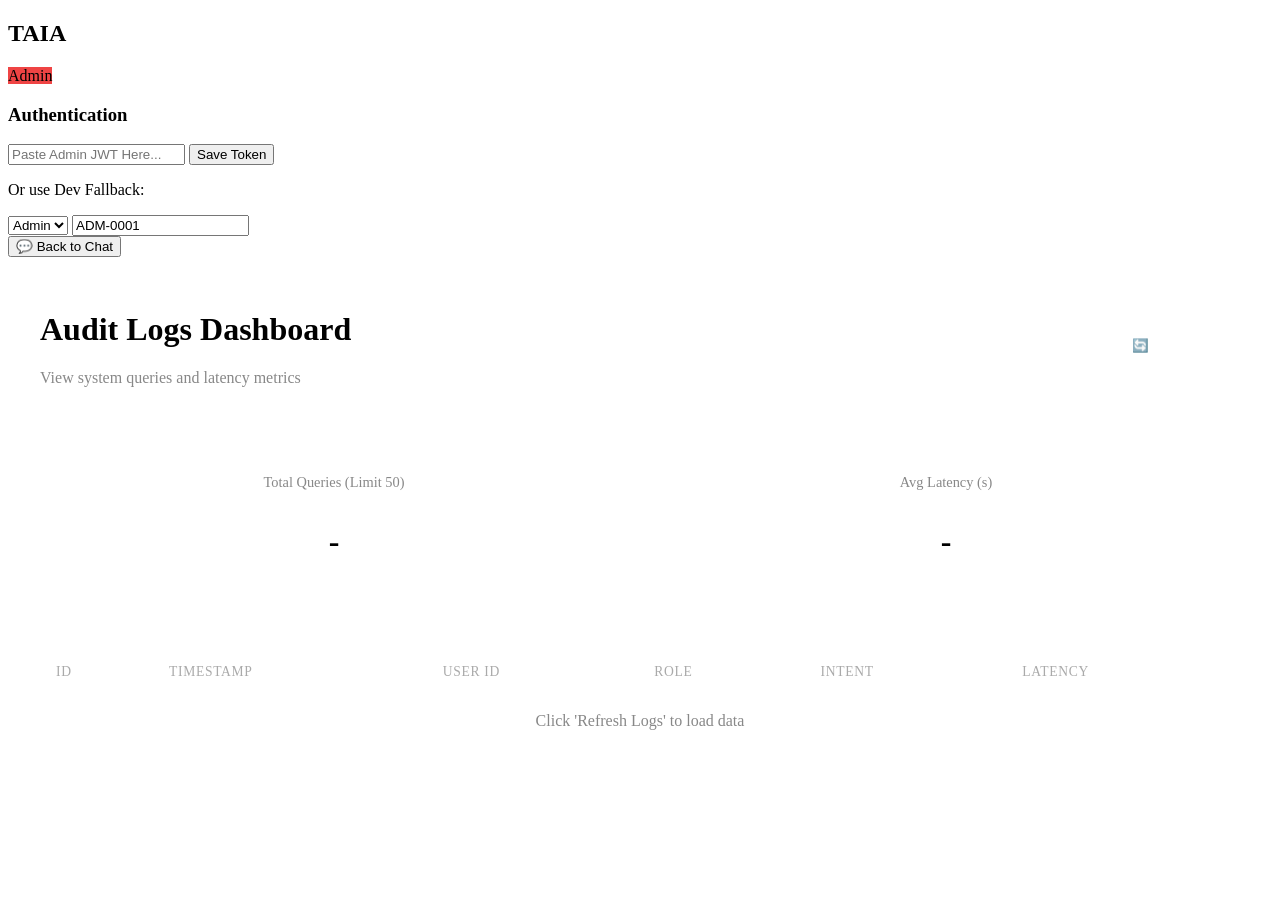
==== ui_app/templates/admin.html @ 432d70b7 "feat: complete TAIA sprint 3 (UI, Docker, Admin Dashboard, bug fixes)" ====
<!DOCTYPE html>
<html lang="en">
<head>
    <meta charset="UTF-8">
    <meta name="viewport" content="width=device-width, initial-scale=1.0">
    <title>TAIA | Admin Dashboard</title>
    <link rel="stylesheet" href="/static/style.css">
    <link href="https://fonts.googleapis.com/css2?family=Inter:wght@300;400;500;600&display=swap" rel="stylesheet">
    <style>
        .dashboard-area {
            flex-grow: 1;
            display: flex;
            flex-direction: column;
            background-color: var(--bg-primary);
            padding: 2rem;
            overflow-y: auto;
        }
        .stats-grid {
            display: grid;
            grid-template-columns: repeat(auto-fit, minmax(200px, 1fr));
            gap: 1.5rem;
            margin-bottom: 2rem;
        }
        .stat-card {
            background-color: var(--bg-secondary);
            border: 1px solid var(--border-color);
            border-radius: 12px;
            padding: 1.5rem;
            text-align: center;
        }
        .stat-card h3 {
            font-size: 0.9rem;
            color: #888;
            margin-bottom: 0.5rem;
            font-weight: 500;
        }
        .stat-card p {
            font-size: 2rem;
            font-weight: 600;
            color: var(--text-primary);
        }
        .table-container {
            background-color: var(--bg-secondary);
            border: 1px solid var(--border-color);
            border-radius: 12px;
            overflow: hidden;
        }
        table {
            width: 100%;
            border-collapse: collapse;
            text-align: left;
        }
        th, td {
            padding: 1rem;
            border-bottom: 1px solid var(--border-color);
        }
        th {
            background-color: rgba(255, 255, 255, 0.02);
            font-weight: 500;
            color: #aaa;
            font-size: 0.85rem;
            text-transform: uppercase;
            letter-spacing: 0.05em;
        }
        tr:last-child td {
            border-bottom: none;
        }
        .refresh-btn {
            background-color: var(--accent-primary);
            color: white;
            border: none;
            padding: 0.5rem 1rem;
            border-radius: 6px;
            cursor: pointer;
            font-family: inherit;
            font-weight: 500;
            transition: all 0.2s;
        }
        .refresh-btn:hover {
            background-color: var(--accent-hover);
        }
        .dashboard-header {
            display: flex;
            justify-content: space-between;
            align-items: center;
            margin-bottom: 2rem;
        }
    </style>
</head>
<body>
    <div class="app-container">
        <!-- Sidebar -->
        <aside class="sidebar">
            <div class="sidebar-header">
                <h2>TAIA</h2>
                <span class="badge" style="background-color: #ef4444;">Admin</span>
            </div>
            
            <div class="auth-section">
                <h3>Authentication</h3>
                <input type="text" id="tokenInput" placeholder="Paste Admin JWT Here..." />
                <button onclick="saveToken()" class="btn-primary">Save Token</button>
            </div>
            
            <div class="fallback-auth">
                <p>Or use Dev Fallback:</p>
                <select id="roleSelect">
                    <option value="Admin" selected>Admin</option>
                </select>
                <input type="text" id="userIdInput" value="ADM-0001">
            </div>
            
            <div class="quick-actions">
                <a href="/" style="text-decoration: none;">
                    <button class="quick-btn">💬 Back to Chat</button>
                </a>
            </div>
        </aside>

        <!-- Main Dashboard Area -->
        <main class="dashboard-area">
            <div class="dashboard-header">
                <div>
                    <h1>Audit Logs Dashboard</h1>
                    <p style="color: #888; margin-top: 0.5rem;">View system queries and latency metrics</p>
                </div>
                <button class="refresh-btn" onclick="fetchLogs()">🔄 Refresh Logs</button>
            </div>
            
            <div class="stats-grid">
                <div class="stat-card">
                    <h3>Total Queries (Limit 50)</h3>
                    <p id="totalQueries">-</p>
                </div>
                <div class="stat-card">
                    <h3>Avg Latency (s)</h3>
                    <p id="avgLatency">-</p>
                </div>
            </div>

            <div class="table-container">
                <table>
                    <thead>
                        <tr>
                            <th>ID</th>
                            <th>Timestamp</th>
                            <th>User ID</th>
                            <th>Role</th>
                            <th>Intent</th>
                            <th>Latency</th>
                        </tr>
                    </thead>
                    <tbody id="logsTableBody">
                        <tr>
                            <td colspan="6" style="text-align: center; color: #888;">Click 'Refresh Logs' to load data</td>
                        </tr>
                    </tbody>
                </table>
            </div>
        </main>
    </div>
    <script src="/static/admin.js"></script>
</body>
</html>
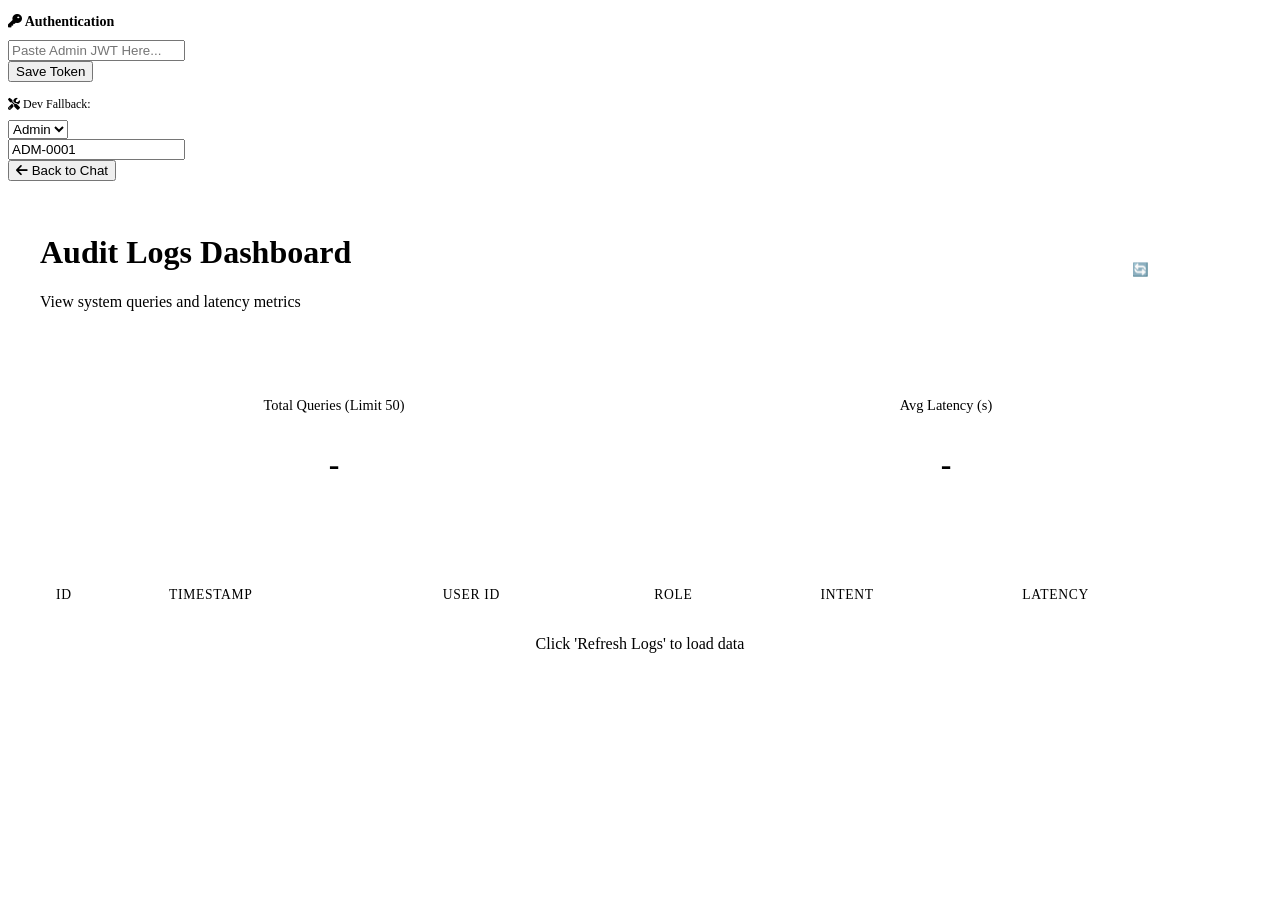
==== commit 1c0263fc: "fix: set proper FastAPI endpoint, default light theme, and fix admin UI CSS classes" ====
--- a/ui_app/templates/admin.html
+++ b/ui_app/templates/admin.html
@@ -1,17 +1,18 @@
 <!DOCTYPE html>
-<html lang="en">
+<html lang="en" data-theme="light">
 <head>
     <meta charset="UTF-8">
     <meta name="viewport" content="width=device-width, initial-scale=1.0">
     <title>TAIA | Admin Dashboard</title>
     <link rel="stylesheet" href="/static/style.css">
-    <link href="https://fonts.googleapis.com/css2?family=Inter:wght@300;400;500;600&display=swap" rel="stylesheet">
+    <link href="https://fonts.googleapis.com/css2?family=Inter:wght@400;500;600;700&display=swap" rel="stylesheet">
+    <link rel="stylesheet" href="https://cdnjs.cloudflare.com/ajax/libs/font-awesome/6.4.0/css/all.min.css">
     <style>
         .dashboard-area {
             flex-grow: 1;
             display: flex;
             flex-direction: column;
-            background-color: var(--bg-primary);
+            background-color: var(--bg-main);
             padding: 2rem;
             overflow-y: auto;
         }
@@ -22,15 +23,16 @@
             margin-bottom: 2rem;
         }
         .stat-card {
-            background-color: var(--bg-secondary);
+            background-color: var(--bg-input);
             border: 1px solid var(--border-color);
             border-radius: 12px;
             padding: 1.5rem;
             text-align: center;
+            box-shadow: var(--shadow);
         }
         .stat-card h3 {
             font-size: 0.9rem;
-            color: #888;
+            color: var(--text-secondary);
             margin-bottom: 0.5rem;
             font-weight: 500;
         }
@@ -40,24 +42,26 @@
             color: var(--text-primary);
         }
         .table-container {
-            background-color: var(--bg-secondary);
+            background-color: var(--bg-input);
             border: 1px solid var(--border-color);
             border-radius: 12px;
             overflow: hidden;
+            box-shadow: var(--shadow);
         }
         table {
             width: 100%;
             border-collapse: collapse;
             text-align: left;
+            color: var(--text-primary);
         }
         th, td {
             padding: 1rem;
             border-bottom: 1px solid var(--border-color);
         }
         th {
-            background-color: rgba(255, 255, 255, 0.02);
+            background-color: var(--bg-hover);
             font-weight: 500;
-            color: #aaa;
+            color: var(--text-secondary);
             font-size: 0.85rem;
             text-transform: uppercase;
             letter-spacing: 0.05em;
@@ -66,7 +70,7 @@
             border-bottom: none;
         }
         .refresh-btn {
-            background-color: var(--accent-primary);
+            background-color: var(--btn-primary);
             color: white;
             border: none;
             padding: 0.5rem 1rem;
@@ -77,7 +81,7 @@
             transition: all 0.2s;
         }
         .refresh-btn:hover {
-            background-color: var(--accent-hover);
+            background-color: var(--btn-primary-hover);
         }
         .dashboard-header {
             display: flex;
@@ -85,34 +89,46 @@
             align-items: center;
             margin-bottom: 2rem;
         }
+        .badge {
+            background-color: #ef4444; 
+            color: white; 
+            padding: 2px 6px; 
+            border-radius: 12px; 
+            font-size: 12px;
+        }
     </style>
 </head>
 <body>
-    <div class="app-container">
+    <div class="app">
         <!-- Sidebar -->
         <aside class="sidebar">
-            <div class="sidebar-header">
-                <h2>TAIA</h2>
-                <span class="badge" style="background-color: #ef4444;">Admin</span>
+            <div class="sidebar-top">
+                <div class="login-section">
+                    <h3 style="font-size: 14px; margin-bottom: 10px; color: var(--text-secondary);"><i class="fas fa-key"></i> Authentication</h3>
+                    <div class="form-group">
+                        <input type="text" id="tokenInput" placeholder="Paste Admin JWT Here..." />
+                    </div>
+                    <button onclick="saveToken()" class="btn-login">Save Token</button>
+                </div>
+                
+                <div class="login-section" style="margin-top: 15px;">
+                    <p style="font-size: 12px; margin-bottom: 8px; color: var(--text-secondary);"><i class="fas fa-tools"></i> Dev Fallback:</p>
+                    <div class="form-group">
+                        <select id="roleSelect">
+                            <option value="Admin" selected>Admin</option>
+                        </select>
+                    </div>
+                    <div class="form-group">
+                        <input type="text" id="userIdInput" value="ADM-0001">
+                    </div>
+                </div>
             </div>
             
-            <div class="auth-section">
-                <h3>Authentication</h3>
-                <input type="text" id="tokenInput" placeholder="Paste Admin JWT Here..." />
-                <button onclick="saveToken()" class="btn-primary">Save Token</button>
-            </div>
-            
-            <div class="fallback-auth">
-                <p>Or use Dev Fallback:</p>
-                <select id="roleSelect">
-                    <option value="Admin" selected>Admin</option>
-                </select>
-                <input type="text" id="userIdInput" value="ADM-0001">
-            </div>
-            
-            <div class="quick-actions">
+            <div class="sidebar-bottom">
                 <a href="/" style="text-decoration: none;">
-                    <button class="quick-btn">💬 Back to Chat</button>
+                    <button class="new-chat-btn">
+                        <i class="fas fa-arrow-left"></i> Back to Chat
+                    </button>
                 </a>
             </div>
         </aside>
@@ -121,8 +137,8 @@
         <main class="dashboard-area">
             <div class="dashboard-header">
                 <div>
-                    <h1>Audit Logs Dashboard</h1>
-                    <p style="color: #888; margin-top: 0.5rem;">View system queries and latency metrics</p>
+                    <h1 style="color: var(--text-primary);">Audit Logs Dashboard</h1>
+                    <p style="color: var(--text-secondary); margin-top: 0.5rem;">View system queries and latency metrics</p>
                 </div>
                 <button class="refresh-btn" onclick="fetchLogs()">🔄 Refresh Logs</button>
             </div>
@@ -152,7 +168,7 @@
                     </thead>
                     <tbody id="logsTableBody">
                         <tr>
-                            <td colspan="6" style="text-align: center; color: #888;">Click 'Refresh Logs' to load data</td>
+                            <td colspan="6" style="text-align: center; color: var(--text-secondary);">Click 'Refresh Logs' to load data</td>
                         </tr>
                     </tbody>
                 </table>
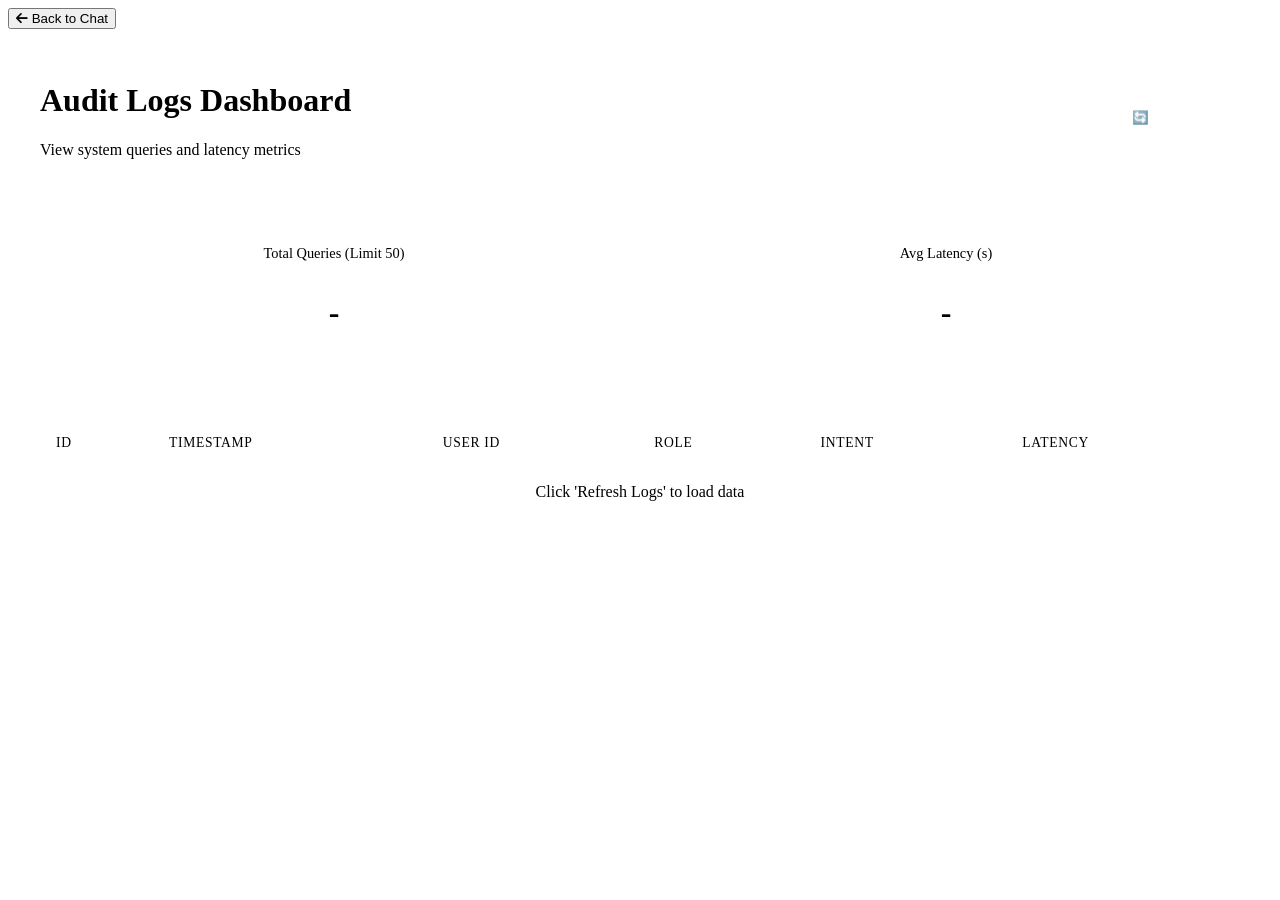
==== commit 875bf6e3: "feat: seamless Admin Dashboard authentication using localStorage" ====
--- a/ui_app/templates/admin.html
+++ b/ui_app/templates/admin.html
@@ -103,25 +103,21 @@
         <!-- Sidebar -->
         <aside class="sidebar">
             <div class="sidebar-top">
-                <div class="login-section">
-                    <h3 style="font-size: 14px; margin-bottom: 10px; color: var(--text-secondary);"><i class="fas fa-key"></i> Authentication</h3>
-                    <div class="form-group">
-                        <input type="text" id="tokenInput" placeholder="Paste Admin JWT Here..." />
+                <div class="user-info" id="adminInfo" style="margin-top: 15px;">
+                    <div class="avatar" style="background-color: #ef4444; color: white; width: 40px; height: 40px; border-radius: 50%; display: flex; align-items: center; justify-content: center; font-weight: bold; margin-bottom: 10px;">
+                        A
                     </div>
-                    <button onclick="saveToken()" class="btn-login">Save Token</button>
+                    <div class="details">
+                        <div class="name" style="color: var(--text-primary); font-weight: 500;">Admin User</div>
+                        <div class="badge" style="display: inline-block; background-color: #ef4444; color: white; padding: 2px 8px; border-radius: 12px; font-size: 11px; margin-top: 5px;">Admin</div>
+                    </div>
                 </div>
                 
-                <div class="login-section" style="margin-top: 15px;">
-                    <p style="font-size: 12px; margin-bottom: 8px; color: var(--text-secondary);"><i class="fas fa-tools"></i> Dev Fallback:</p>
-                    <div class="form-group">
-                        <select id="roleSelect">
-                            <option value="Admin" selected>Admin</option>
-                        </select>
-                    </div>
-                    <div class="form-group">
-                        <input type="text" id="userIdInput" value="ADM-0001">
-                    </div>
-                </div>
+                <script>
+                    if (!localStorage.getItem('taia_role') || localStorage.getItem('taia_role').toLowerCase() !== 'admin') {
+                        document.getElementById('adminInfo').style.display = 'none';
+                    }
+                </script>
             </div>
             
             <div class="sidebar-bottom">
